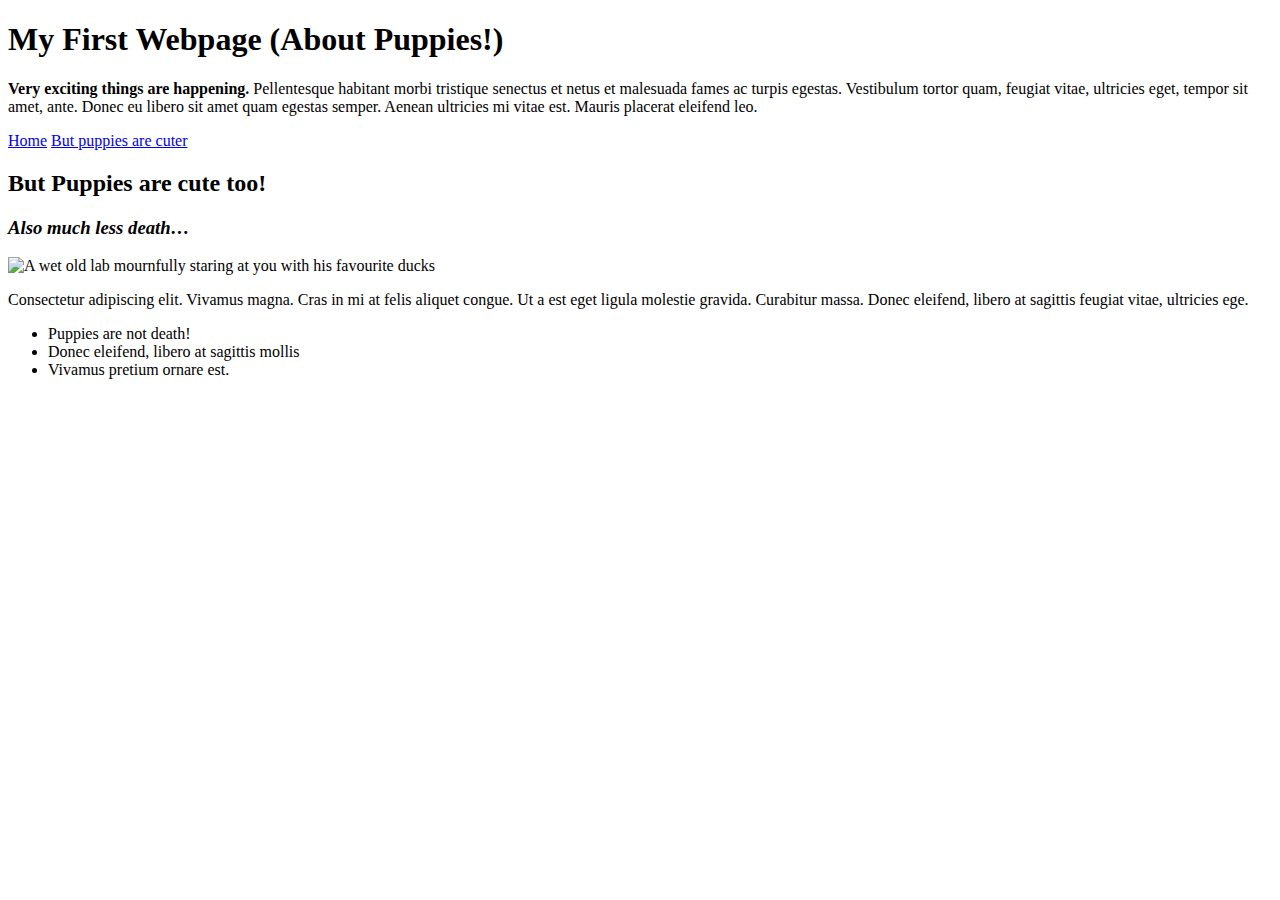
==== puppies-page.html @ 21290cb3 "Add files via upload" ====
<!doctype html>

<html lang="en">
	<head>
		<meta charset="utf-8">
		<meta name="viewport" content="width=device-width, initial-scale=1">
		<title>The Page About Puppies</title>
	</head>



	<body>
		<header>
			<h1>My First Webpage (About Puppies!)</h1>
		       
			<p><strong>Very exciting things are happening.</strong> Pellentesque habitant morbi tristique senectus et netus et malesuada fames ac turpis egestas. Vestibulum tortor quam, feugiat vitae, ultricies eget, tempor sit amet, ante. Donec eu libero sit amet quam egestas semper. Aenean ultricies mi vitae est. Mauris placerat eleifend leo.</p>

			<nav>
				<a href="index.html">Home</a>
				<a href="#puppies">But puppies are cuter</a>
			</nav>
		</header>

		<section id="#puppies">
			<h2>But Puppies are cute too!</h2>

			<h3><em>Also much less death…</em></h3>

			<img src="img/narcos-duck.jpeg" alt="A wet old lab mournfully staring at you with his favourite ducks" width="800" height="727">

			<p>Consectetur adipiscing elit. Vivamus magna. Cras in mi at felis aliquet congue. Ut a est eget ligula molestie gravida. Curabitur massa. Donec eleifend, libero at sagittis feugiat vitae, ultricies ege.</p>

			<ul>
				<li>Puppies are not death!</li>
				<li>Donec eleifend, libero at sagittis mollis</li>
				<li>Vivamus pretium ornare est.</li>
			</ul>

		</section>
	</body>
</html>
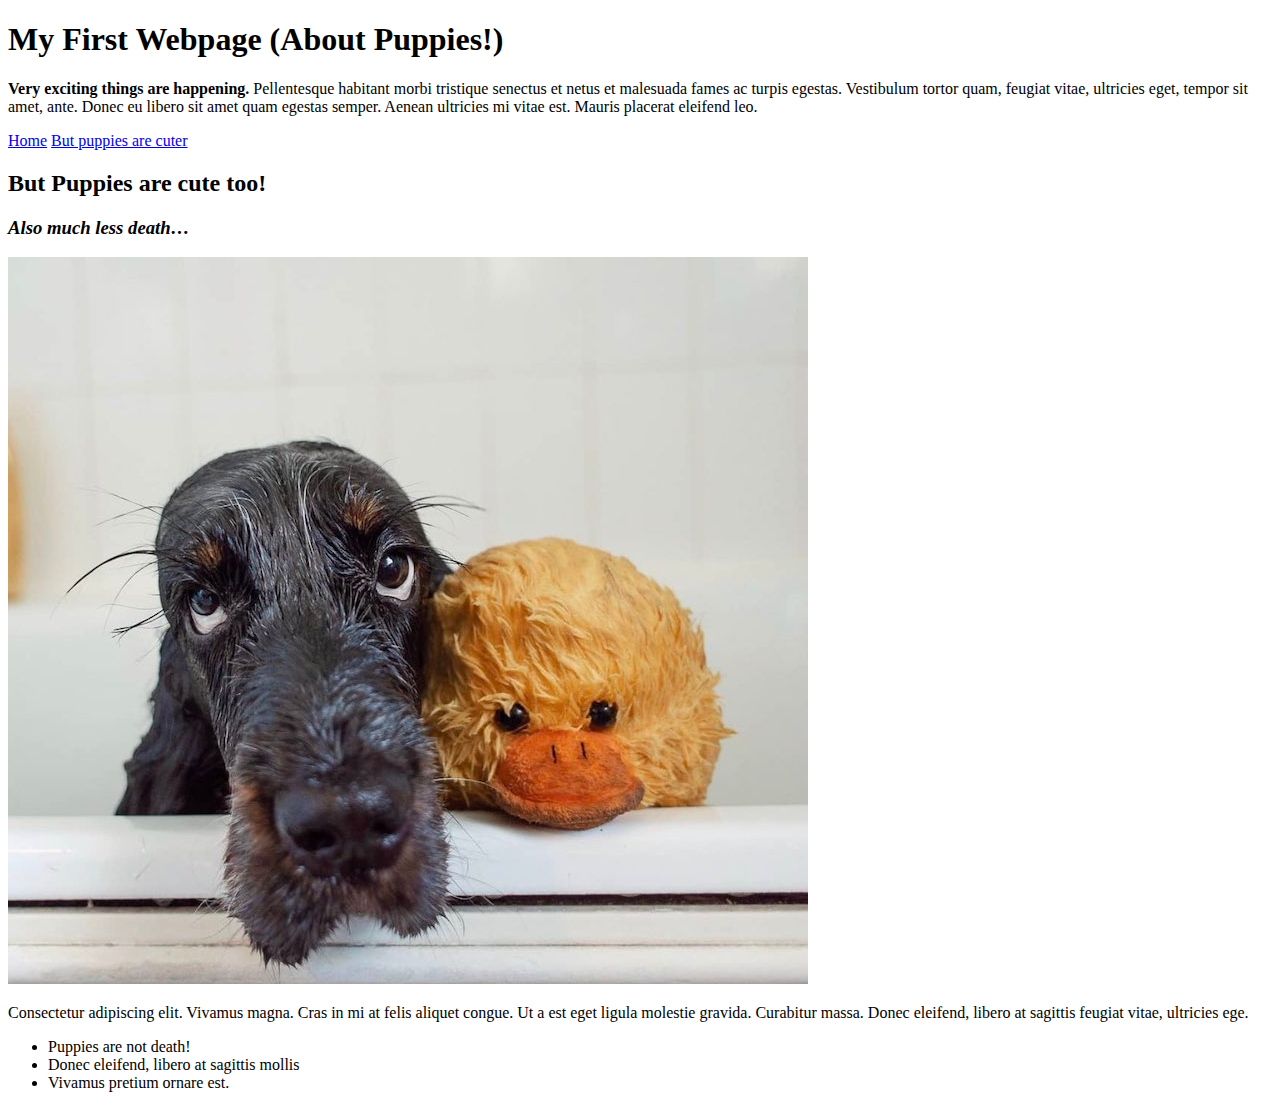
==== commit 4dafe1cd: "Update puppies-page.html" ====
--- a/puppies-page.html
+++ b/puppies-page.html
@@ -26,7 +26,7 @@
 
 			<h3><em>Also much less death…</em></h3>
 
-			<img src="img/narcos-duck.jpeg" alt="A wet old lab mournfully staring at you with his favourite ducks" width="800" height="727">
+			<img src="narcos-duck.jpeg" alt="A wet old lab mournfully staring at you with his favourite ducks" width="800" height="727">
 
 			<p>Consectetur adipiscing elit. Vivamus magna. Cras in mi at felis aliquet congue. Ut a est eget ligula molestie gravida. Curabitur massa. Donec eleifend, libero at sagittis feugiat vitae, ultricies ege.</p>
 
@@ -38,4 +38,4 @@
 
 		</section>
 	</body>
-</html>+</html>
